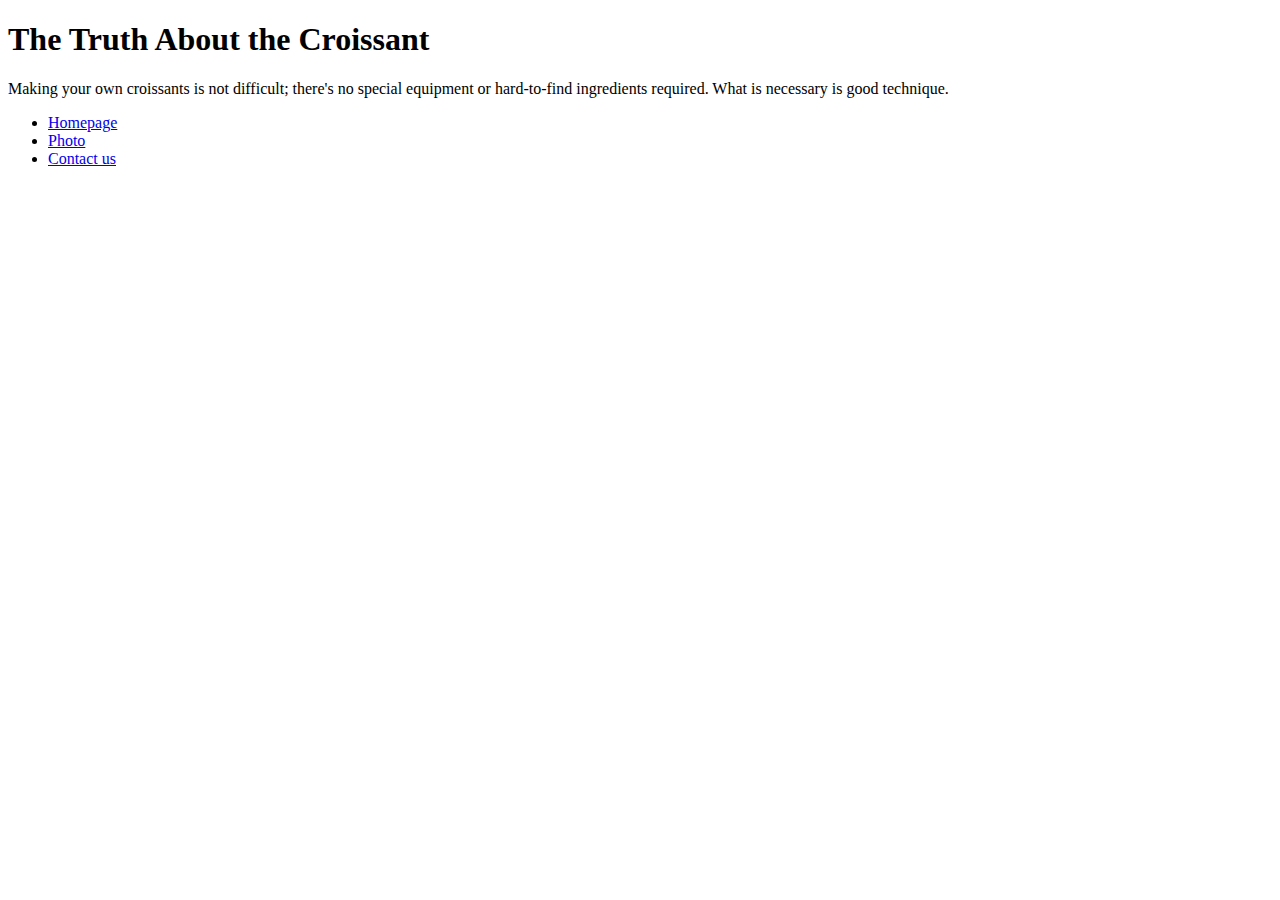
==== index.html @ 1911993d "created initial page structure and added content" ====
<!DOCTYPE html>
<html lang="en">
  <head>
    <meta charset="UTF-8" />
    <meta http-equiv="X-UA-Compatible" content="IE=edge" />
    <meta name="viewport" content="width=device-width, initial-scale=1.0" />
    <title>The Haus of Croissant</title>
  </head>
  <body>
    <h1>The Truth About the Croissant</h1>
    <p>
      Making your own croissants is not difficult; there's no special equipment
      or hard-to-find ingredients required. What is necessary is good technique.
    </p>
    <ul>
      <li><a href="/index.html">Homepage</a></li>
      <li><a href="/photo.html">Photo</a></li>
      <li><a href="/contact.html">Contact us</a></li>
    </ul>
  </body>
</html>
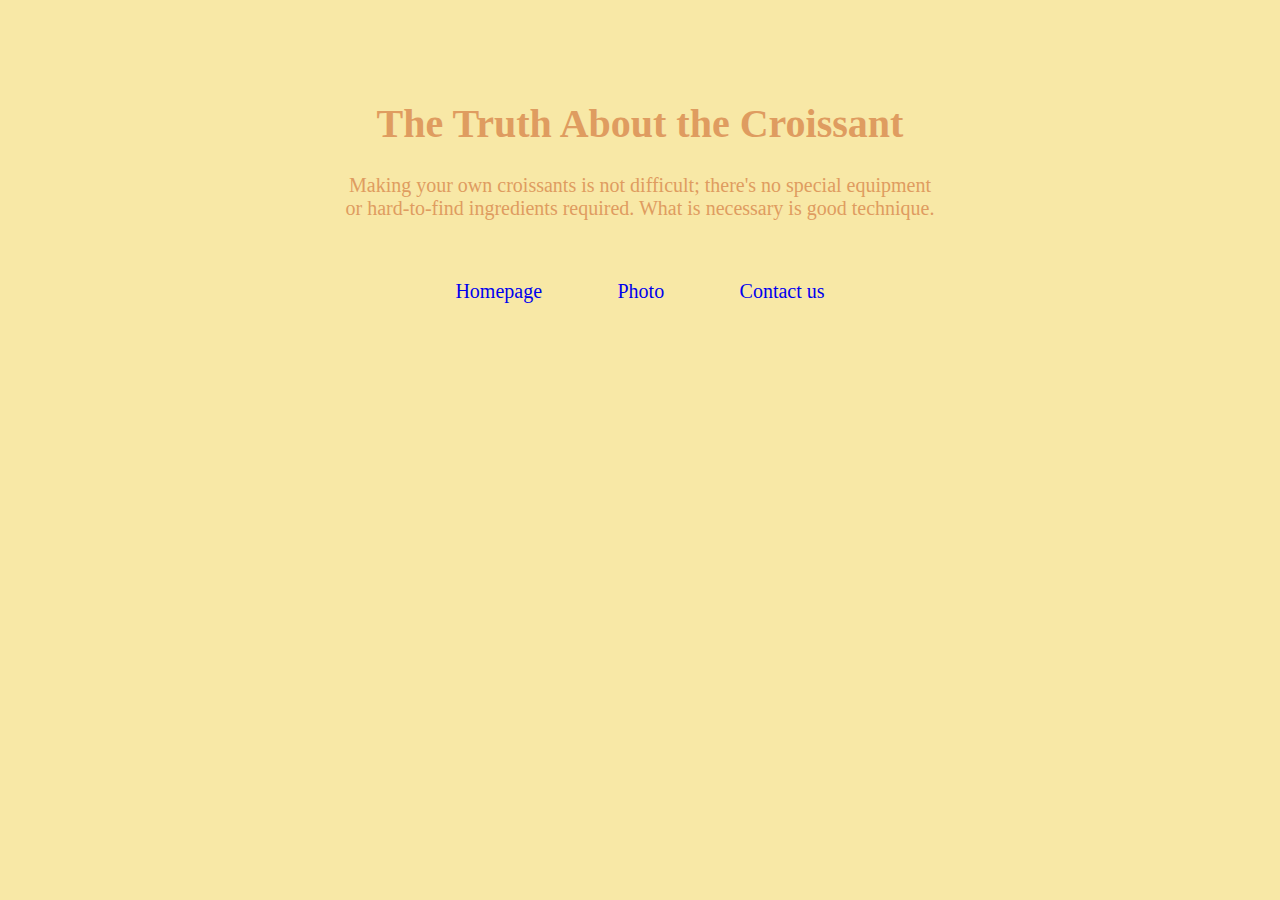
==== commit 18bf96d0: "added css" ====
--- a/index.html
+++ b/index.html
@@ -5,17 +5,21 @@
     <meta http-equiv="X-UA-Compatible" content="IE=edge" />
     <meta name="viewport" content="width=device-width, initial-scale=1.0" />
     <title>The Haus of Croissant</title>
+    <link rel="stylesheet" href="/styles/app.css" />
   </head>
   <body>
-    <h1>The Truth About the Croissant</h1>
-    <p>
-      Making your own croissants is not difficult; there's no special equipment
-      or hard-to-find ingredients required. What is necessary is good technique.
-    </p>
-    <ul>
-      <li><a href="/index.html">Homepage</a></li>
-      <li><a href="/photo.html">Photo</a></li>
-      <li><a href="/contact.html">Contact us</a></li>
-    </ul>
+    <div class="container">
+      <h1>The Truth About the Croissant</h1>
+      <p>
+        Making your own croissants is not difficult; there's no special
+        equipment or hard-to-find ingredients required. What is necessary is
+        good technique.
+      </p>
+      <ul>
+        <li><a href="/index.html">Homepage</a></li>
+        <li><a href="/photo.html">Photo</a></li>
+        <li><a href="/contact.html">Contact us</a></li>
+      </ul>
+    </div>
   </body>
 </html>
--- a/styles/app.css
+++ b/styles/app.css
@@ -0,0 +1,56 @@
+a {
+  text-decoration: none;
+}
+
+a:hover {
+  text-decoration: underline;
+}
+
+a:visited {
+  color: #c3731d;
+}
+
+body {
+  background: #f8e8a6;
+  color: #df9c60;
+  font-size: 20px;
+}
+
+h1 {
+  text-align: center;
+}
+
+img {
+  border-radius: 8px;
+  width: 600px;
+}
+
+li {
+  list-style: none;
+  margin: 0;
+}
+
+p {
+  text-align: center;
+}
+
+ul {
+  display: flex;
+  flex: 1;
+  justify-content: space-evenly;
+  margin: 0;
+  padding: 40px;
+}
+
+.container {
+  margin: 100px auto;
+  max-width: 600px;
+}
+
+@media (max-width: 576px) {
+  img {
+    display: block;
+    margin: 0 auto;
+    width: 400px;
+  }
+}
